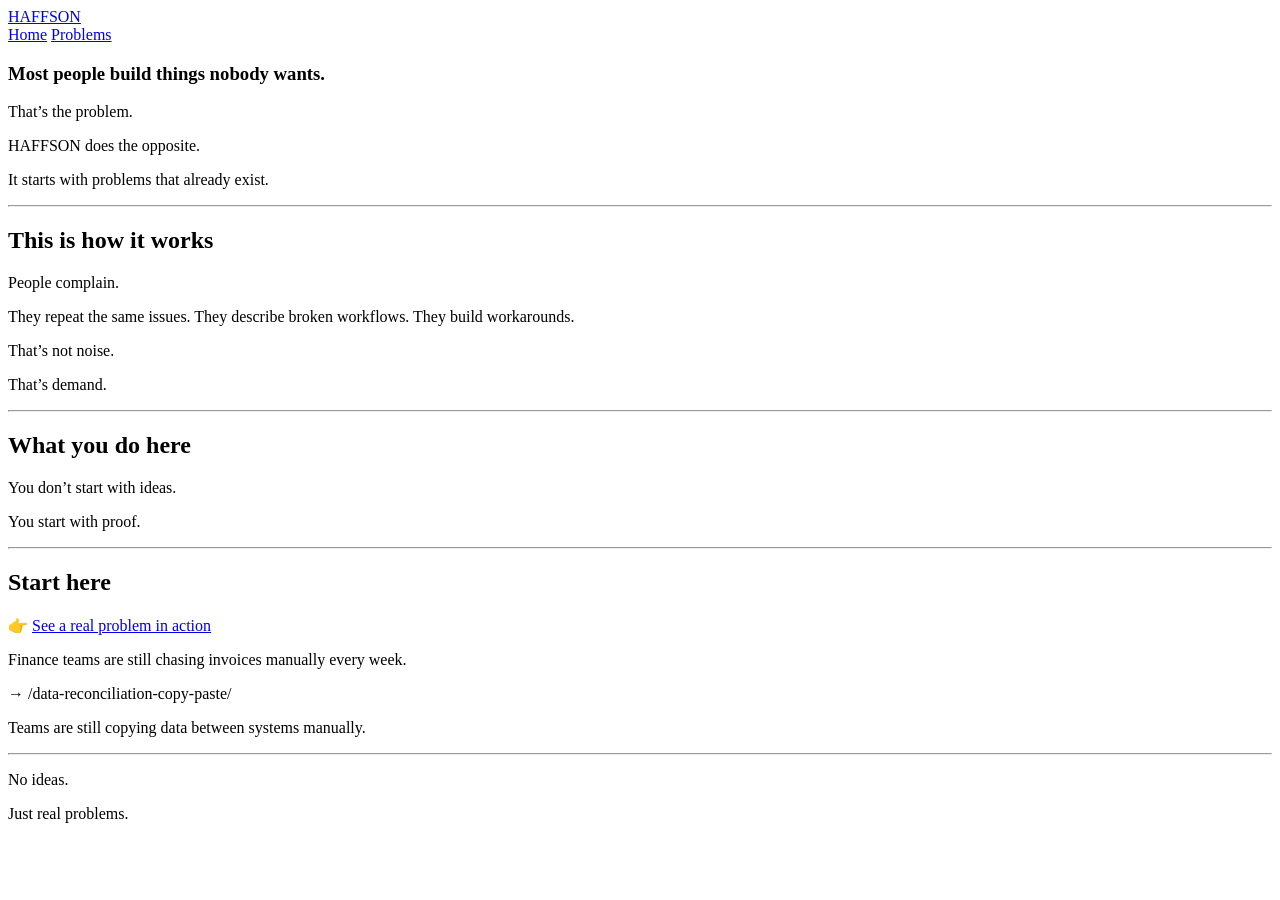
==== public/index.html @ 149c6f94 "haffson initial" ====
<!doctype html><html lang=en><head><meta name=generator content="Hugo 0.160.1"><meta charset=utf-8><meta name=viewport content="width=device-width,initial-scale=1"><meta name=google-site-verification content="cDqLbhO6nd1wXjrnYnUJrXpI-vv3LB67BTZ7I7F6Ers"><title>HAFFSON | HAFFSON</title><meta name=description content="Find real problems from real signals and build what people actually need."><link rel=canonical href=https://haffson.netlify.app/><meta property="og:title" content="HAFFSON"><meta property="og:description" content="Find real problems from real signals and build what people actually need."><meta property="og:type" content="website"><meta property="og:url" content="https://haffson.netlify.app/"><meta name=twitter:card content="summary_large_image"><link rel=stylesheet href=/css/site.css></head><body><header class=site-header><div class=site-header-inner><a class=site-brand href=/>HAFFSON</a><nav class=site-nav aria-label=Primary><a href=/>Home</a>
<a href=/invoice-follow-up-automation/>Problems</a></nav></div></header><main class=page-shell><section class=content-card><article class="content prose"><h1 id=most-people-build-things-nobody-wants>Most people build things nobody wants.</h1><p>That’s the problem.</p><p>HAFFSON does the opposite.</p><p>It starts with problems that already exist.</p><hr><h2 id=this-is-how-it-works>This is how it works</h2><p>People complain.</p><p>They repeat the same issues.
They describe broken workflows.
They build workarounds.</p><p>That’s not noise.</p><p>That’s demand.</p><hr><h2 id=what-you-do-here>What you do here</h2><p>You don’t start with ideas.</p><p>You start with proof.</p><hr><h2 id=start-here>Start here</h2><p>👉 <a href=/invoice-follow-up-automation/>See a real problem in action</a></p><p>Finance teams are still chasing invoices manually every week.</p><p>→ /data-reconciliation-copy-paste/</p><p>Teams are still copying data between systems manually.</p><hr><p>No ideas.</p><p>Just real problems.</p></article></section></main><div hidden aria-hidden=true><form name=waitlist method=POST action=/thanks/ netlify data-netlify=true netlify-honeypot=bot-field><input type=hidden name=form-name value=waitlist>
<input type=text name=bot-field>
<input type=email name=email>
<button type=submit>Submit</button></form></div></body></html>
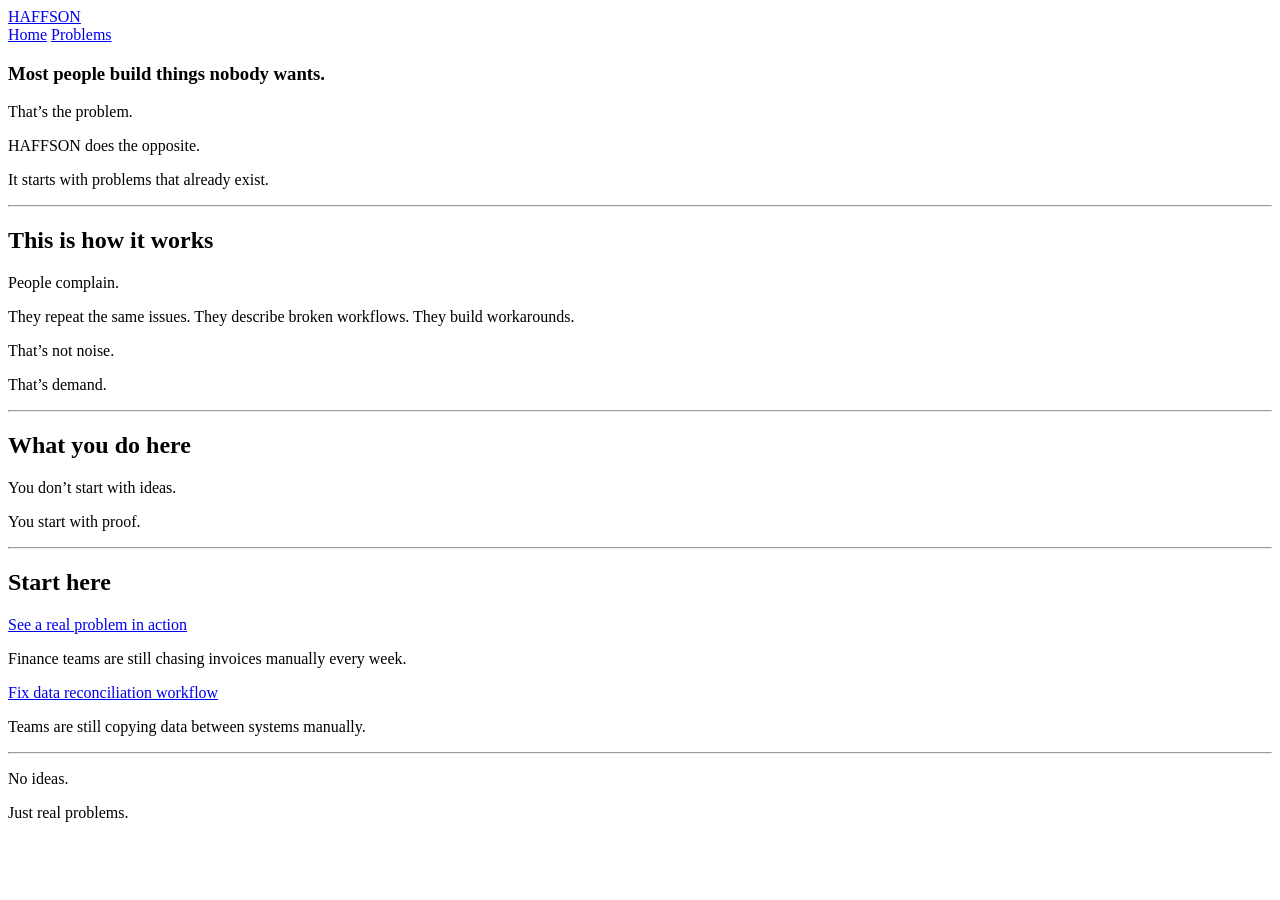
==== commit de3fd402: "fix: convert all plain URLs to clickable links" ====
--- a/public/index.html
+++ b/public/index.html
@@ -1,7 +1,7 @@
-<!doctype html><html lang=en><head><meta name=generator content="Hugo 0.160.1"><meta charset=utf-8><meta name=viewport content="width=device-width,initial-scale=1"><meta name=google-site-verification content="cDqLbhO6nd1wXjrnYnUJrXpI-vv3LB67BTZ7I7F6Ers"><title>HAFFSON | HAFFSON</title><meta name=description content="Find real problems from real signals and build what people actually need."><link rel=canonical href=https://haffson.netlify.app/><meta property="og:title" content="HAFFSON"><meta property="og:description" content="Find real problems from real signals and build what people actually need."><meta property="og:type" content="website"><meta property="og:url" content="https://haffson.netlify.app/"><meta name=twitter:card content="summary_large_image"><link rel=stylesheet href=/css/site.css></head><body><header class=site-header><div class=site-header-inner><a class=site-brand href=/>HAFFSON</a><nav class=site-nav aria-label=Primary><a href=/>Home</a>
-<a href=/invoice-follow-up-automation/>Problems</a></nav></div></header><main class=page-shell><section class=content-card><article class="content prose"><h1 id=most-people-build-things-nobody-wants>Most people build things nobody wants.</h1><p>That’s the problem.</p><p>HAFFSON does the opposite.</p><p>It starts with problems that already exist.</p><hr><h2 id=this-is-how-it-works>This is how it works</h2><p>People complain.</p><p>They repeat the same issues.
+<!doctype html><html lang=en><head><meta name=generator content="Hugo 0.160.1"><meta charset=utf-8><meta name=viewport content="width=device-width,initial-scale=1"><title>HAFFSON | HAFFSON</title><meta name=description content="Find real problems from real signals and build what people actually need."><link rel=canonical href=https://haffson.netlify.app/><meta property="og:title" content="HAFFSON"><meta property="og:description" content="Find real problems from real signals and build what people actually need."><meta property="og:type" content="website"><meta property="og:url" content="https://haffson.netlify.app/"><meta name=twitter:card content="summary_large_image"><link rel=stylesheet href=/css/site.css><meta name=google-site-verification content="QBX9Zn1yb7OjtREjymOE8Z2ijMAudZbd-xR83AA7gv0"></head><body><header class=site-header><div class=site-header-inner><a class=site-brand href=/>HAFFSON</a><nav class=site-nav aria-label=Primary><a href=/>Home</a>
+<a href=/invoice-follow-up-automation/>Problems</a></nav></div></header><main class=page-shell><section class=content-card><article class="content prose"><h1 id=most-people-build-things-nobody-wants>Most people build things nobody wants.</h1><p>That&rsquo;s the problem.</p><p>HAFFSON does the opposite.</p><p>It starts with problems that already exist.</p><hr><h2 id=this-is-how-it-works>This is how it works</h2><p>People complain.</p><p>They repeat the same issues.
 They describe broken workflows.
-They build workarounds.</p><p>That’s not noise.</p><p>That’s demand.</p><hr><h2 id=what-you-do-here>What you do here</h2><p>You don’t start with ideas.</p><p>You start with proof.</p><hr><h2 id=start-here>Start here</h2><p>👉 <a href=/invoice-follow-up-automation/>See a real problem in action</a></p><p>Finance teams are still chasing invoices manually every week.</p><p>→ /data-reconciliation-copy-paste/</p><p>Teams are still copying data between systems manually.</p><hr><p>No ideas.</p><p>Just real problems.</p></article></section></main><div hidden aria-hidden=true><form name=waitlist method=POST action=/thanks/ netlify data-netlify=true netlify-honeypot=bot-field><input type=hidden name=form-name value=waitlist>
+They build workarounds.</p><p>That&rsquo;s not noise.</p><p>That&rsquo;s demand.</p><hr><h2 id=what-you-do-here>What you do here</h2><p>You don&rsquo;t start with ideas.</p><p>You start with proof.</p><hr><h2 id=start-here>Start here</h2><p><a href=/invoice-follow-up-automation/>See a real problem in action</a></p><p>Finance teams are still chasing invoices manually every week.</p><p><a href=/data-reconciliation-copy-paste/>Fix data reconciliation workflow</a></p><p>Teams are still copying data between systems manually.</p><hr><p>No ideas.</p><p>Just real problems.</p></article></section></main><div hidden aria-hidden=true><form name=waitlist method=POST action=/thanks/ netlify data-netlify=true netlify-honeypot=bot-field><input type=hidden name=form-name value=waitlist>
 <input type=text name=bot-field>
 <input type=email name=email>
 <button type=submit>Submit</button></form></div></body></html>
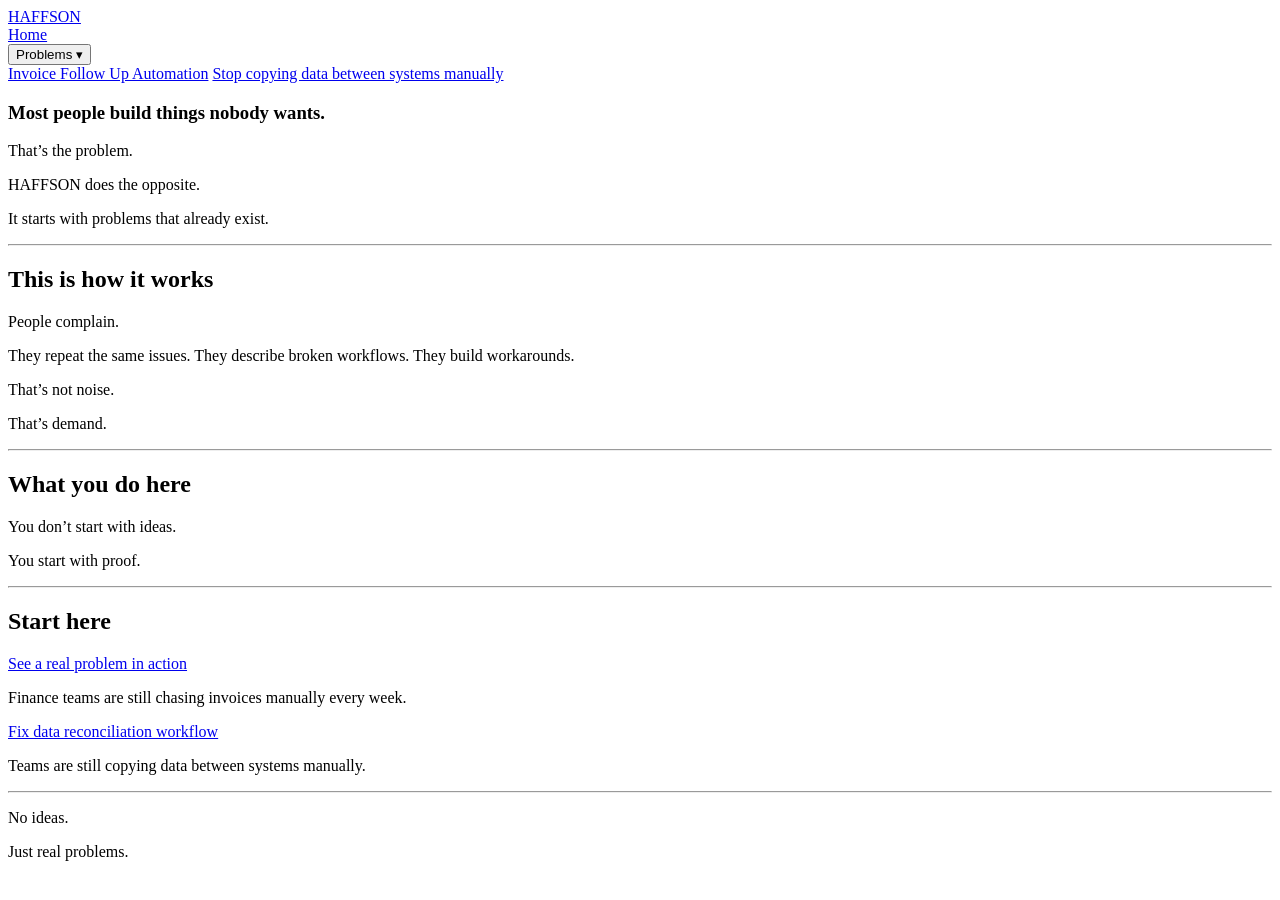
==== commit acd9588e: "feat: dynamic problems dropdown menu" ====
--- a/public/index.html
+++ b/public/index.html
@@ -1,5 +1,5 @@
-<!doctype html><html lang=en><head><meta name=generator content="Hugo 0.160.1"><meta charset=utf-8><meta name=viewport content="width=device-width,initial-scale=1"><title>HAFFSON | HAFFSON</title><meta name=description content="Find real problems from real signals and build what people actually need."><link rel=canonical href=https://haffson.netlify.app/><meta property="og:title" content="HAFFSON"><meta property="og:description" content="Find real problems from real signals and build what people actually need."><meta property="og:type" content="website"><meta property="og:url" content="https://haffson.netlify.app/"><meta name=twitter:card content="summary_large_image"><link rel=stylesheet href=/css/site.css><meta name=google-site-verification content="QBX9Zn1yb7OjtREjymOE8Z2ijMAudZbd-xR83AA7gv0"></head><body><header class=site-header><div class=site-header-inner><a class=site-brand href=/>HAFFSON</a><nav class=site-nav aria-label=Primary><a href=/>Home</a>
-<a href=/invoice-follow-up-automation/>Problems</a></nav></div></header><main class=page-shell><section class=content-card><article class="content prose"><h1 id=most-people-build-things-nobody-wants>Most people build things nobody wants.</h1><p>That&rsquo;s the problem.</p><p>HAFFSON does the opposite.</p><p>It starts with problems that already exist.</p><hr><h2 id=this-is-how-it-works>This is how it works</h2><p>People complain.</p><p>They repeat the same issues.
+<!doctype html><html lang=en><head><meta name=generator content="Hugo 0.160.1"><meta charset=utf-8><meta name=viewport content="width=device-width,initial-scale=1"><title>HAFFSON | HAFFSON</title><meta name=description content="Find real problems from real signals and build what people actually need."><link rel=canonical href=https://haffson.netlify.app/><meta property="og:title" content="HAFFSON"><meta property="og:description" content="Find real problems from real signals and build what people actually need."><meta property="og:type" content="website"><meta property="og:url" content="https://haffson.netlify.app/"><meta name=twitter:card content="summary_large_image"><link rel=stylesheet href=/css/site.css><meta name=google-site-verification content="QBX9Zn1yb7OjtREjymOE8Z2ijMAudZbd-xR83AA7gv0"></head><body><header class=site-header><div class=site-header-inner><a class=site-brand href=/>HAFFSON</a><nav class=site-nav aria-label=Primary><a href=/>Home</a><div class=dropdown><button class=dropbtn type=button>Problems &#9662;</button><div class=dropdown-content><a href=/invoice-follow-up-automation/>Invoice Follow Up Automation</a>
+<a href=/data-reconciliation-copy-paste/>Stop copying data between systems manually</a></div></div></nav></div></header><main class=page-shell><section class=content-card><article class="content prose"><h1 id=most-people-build-things-nobody-wants>Most people build things nobody wants.</h1><p>That&rsquo;s the problem.</p><p>HAFFSON does the opposite.</p><p>It starts with problems that already exist.</p><hr><h2 id=this-is-how-it-works>This is how it works</h2><p>People complain.</p><p>They repeat the same issues.
 They describe broken workflows.
 They build workarounds.</p><p>That&rsquo;s not noise.</p><p>That&rsquo;s demand.</p><hr><h2 id=what-you-do-here>What you do here</h2><p>You don&rsquo;t start with ideas.</p><p>You start with proof.</p><hr><h2 id=start-here>Start here</h2><p><a href=/invoice-follow-up-automation/>See a real problem in action</a></p><p>Finance teams are still chasing invoices manually every week.</p><p><a href=/data-reconciliation-copy-paste/>Fix data reconciliation workflow</a></p><p>Teams are still copying data between systems manually.</p><hr><p>No ideas.</p><p>Just real problems.</p></article></section></main><div hidden aria-hidden=true><form name=waitlist method=POST action=/thanks/ netlify data-netlify=true netlify-honeypot=bot-field><input type=hidden name=form-name value=waitlist>
 <input type=text name=bot-field>
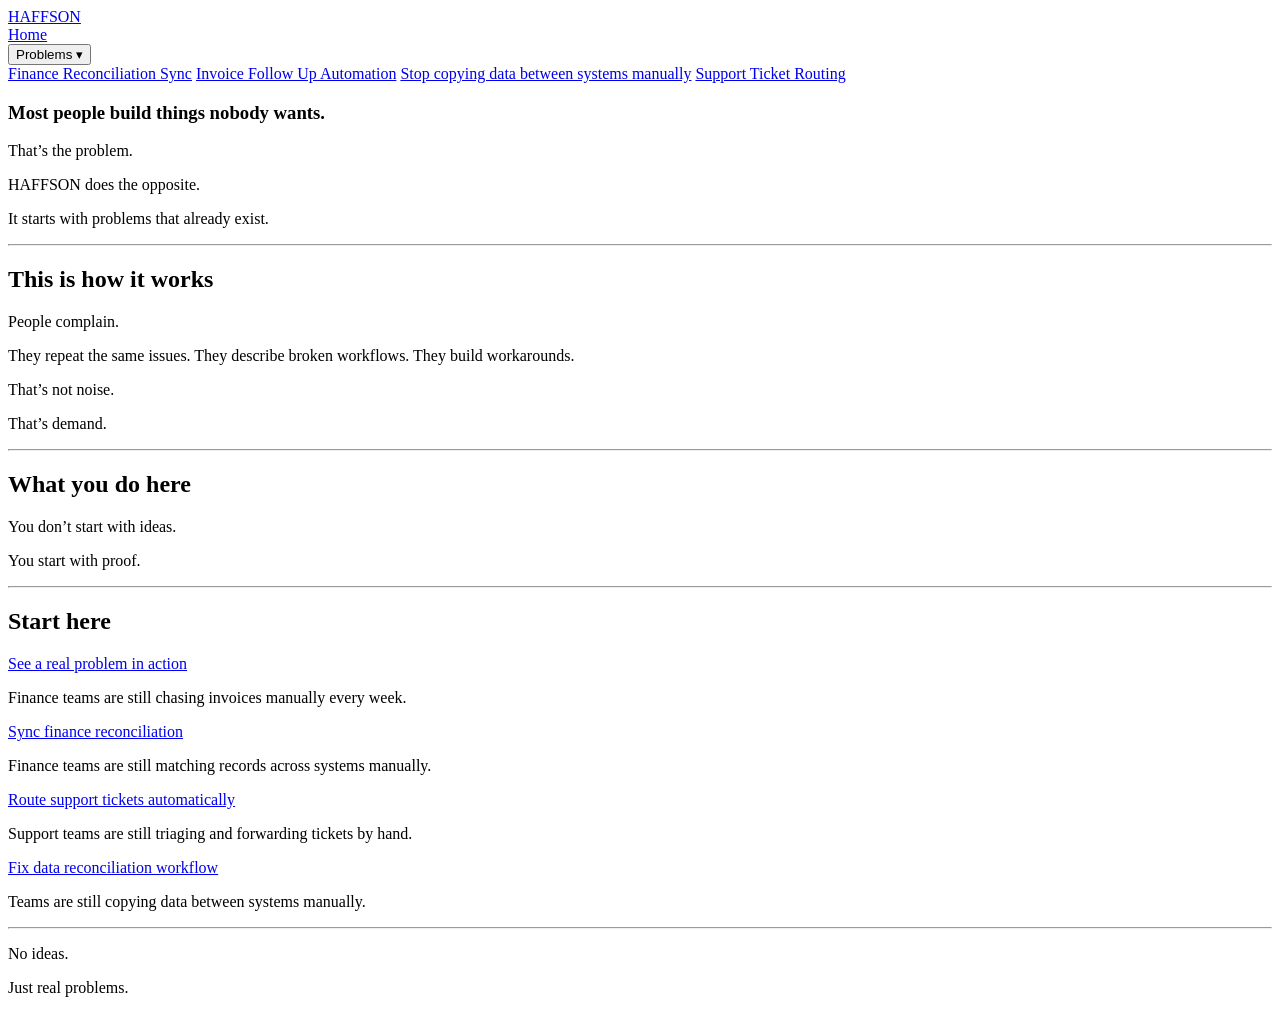
==== commit 2eae64cb: "feat: real lead capture via Google Sheets webhook" ====
--- a/public/index.html
+++ b/public/index.html
@@ -1,7 +1,6 @@
-<!doctype html><html lang=en><head><meta name=generator content="Hugo 0.160.1"><meta charset=utf-8><meta name=viewport content="width=device-width,initial-scale=1"><title>HAFFSON | HAFFSON</title><meta name=description content="Find real problems from real signals and build what people actually need."><link rel=canonical href=https://haffson.netlify.app/><meta property="og:title" content="HAFFSON"><meta property="og:description" content="Find real problems from real signals and build what people actually need."><meta property="og:type" content="website"><meta property="og:url" content="https://haffson.netlify.app/"><meta name=twitter:card content="summary_large_image"><link rel=stylesheet href=/css/site.css><meta name=google-site-verification content="QBX9Zn1yb7OjtREjymOE8Z2ijMAudZbd-xR83AA7gv0"></head><body><header class=site-header><div class=site-header-inner><a class=site-brand href=/>HAFFSON</a><nav class=site-nav aria-label=Primary><a href=/>Home</a><div class=dropdown><button class=dropbtn type=button>Problems &#9662;</button><div class=dropdown-content><a href=/invoice-follow-up-automation/>Invoice Follow Up Automation</a>
-<a href=/data-reconciliation-copy-paste/>Stop copying data between systems manually</a></div></div></nav></div></header><main class=page-shell><section class=content-card><article class="content prose"><h1 id=most-people-build-things-nobody-wants>Most people build things nobody wants.</h1><p>That&rsquo;s the problem.</p><p>HAFFSON does the opposite.</p><p>It starts with problems that already exist.</p><hr><h2 id=this-is-how-it-works>This is how it works</h2><p>People complain.</p><p>They repeat the same issues.
+<!doctype html><html lang=en><head><meta name=generator content="Hugo 0.160.1"><meta charset=utf-8><meta name=viewport content="width=device-width,initial-scale=1"><title>HAFFSON | HAFFSON</title><meta name=description content="Find real problems from real signals and build what people actually need."><link rel=canonical href=https://haffson.netlify.app/><meta property="og:title" content="HAFFSON"><meta property="og:description" content="Find real problems from real signals and build what people actually need."><meta property="og:type" content="website"><meta property="og:url" content="https://haffson.netlify.app/"><meta name=twitter:card content="summary_large_image"><link rel=stylesheet href=/css/site.css><meta name=google-site-verification content="QBX9Zn1yb7OjtREjymOE8Z2ijMAudZbd-xR83AA7gv0"></head><body><header class=site-header><div class=site-header-inner><a class=site-brand href=/>HAFFSON</a><nav class=site-nav aria-label=Primary><a href=/>Home</a><div class=dropdown><button class=dropbtn type=button>Problems &#9662;</button><div class=dropdown-content><a href=/finance-reconciliation-sync/>Finance Reconciliation Sync</a>
+<a href=/invoice-follow-up-automation/>Invoice Follow Up Automation</a>
+<a href=/data-reconciliation-copy-paste/>Stop copying data between systems manually</a>
+<a href=/support-ticket-routing/>Support Ticket Routing</a></div></div></nav></div></header><main class=page-shell><section class=content-card><article class="content prose"><h1 id=most-people-build-things-nobody-wants>Most people build things nobody wants.</h1><p>That&rsquo;s the problem.</p><p>HAFFSON does the opposite.</p><p>It starts with problems that already exist.</p><hr><h2 id=this-is-how-it-works>This is how it works</h2><p>People complain.</p><p>They repeat the same issues.
 They describe broken workflows.
-They build workarounds.</p><p>That&rsquo;s not noise.</p><p>That&rsquo;s demand.</p><hr><h2 id=what-you-do-here>What you do here</h2><p>You don&rsquo;t start with ideas.</p><p>You start with proof.</p><hr><h2 id=start-here>Start here</h2><p><a href=/invoice-follow-up-automation/>See a real problem in action</a></p><p>Finance teams are still chasing invoices manually every week.</p><p><a href=/data-reconciliation-copy-paste/>Fix data reconciliation workflow</a></p><p>Teams are still copying data between systems manually.</p><hr><p>No ideas.</p><p>Just real problems.</p></article></section></main><div hidden aria-hidden=true><form name=waitlist method=POST action=/thanks/ netlify data-netlify=true netlify-honeypot=bot-field><input type=hidden name=form-name value=waitlist>
-<input type=text name=bot-field>
-<input type=email name=email>
-<button type=submit>Submit</button></form></div></body></html>+They build workarounds.</p><p>That&rsquo;s not noise.</p><p>That&rsquo;s demand.</p><hr><h2 id=what-you-do-here>What you do here</h2><p>You don&rsquo;t start with ideas.</p><p>You start with proof.</p><hr><h2 id=start-here>Start here</h2><p><a href=/invoice-follow-up-automation/>See a real problem in action</a></p><p>Finance teams are still chasing invoices manually every week.</p><p><a href=/finance-reconciliation-sync/>Sync finance reconciliation</a></p><p>Finance teams are still matching records across systems manually.</p><p><a href=/support-ticket-routing/>Route support tickets automatically</a></p><p>Support teams are still triaging and forwarding tickets by hand.</p><p><a href=/data-reconciliation-copy-paste/>Fix data reconciliation workflow</a></p><p>Teams are still copying data between systems manually.</p><hr><p>No ideas.</p><p>Just real problems.</p></article></section></main><script>document.querySelectorAll(".waitlist-form").forEach(e=>{e.addEventListener("submit",async function(t){t.preventDefault();const n=e.querySelector(".email-input").value;try{await fetch("https://script.google.com/macros/s/AKfycbyjJ_n7xKZ3UFkfcM2raaMmjRNel6BA4k4mJgpuc3q_zTezDot0732q2MyUjGMTtOge7w/exec",{method:"POST",mode:"no-cors",body:JSON.stringify({email:n,source:window.location.pathname})})}catch(e){console.error("Lead capture failed",e)}window.location.href="/thanks/"})})</script></body></html>
